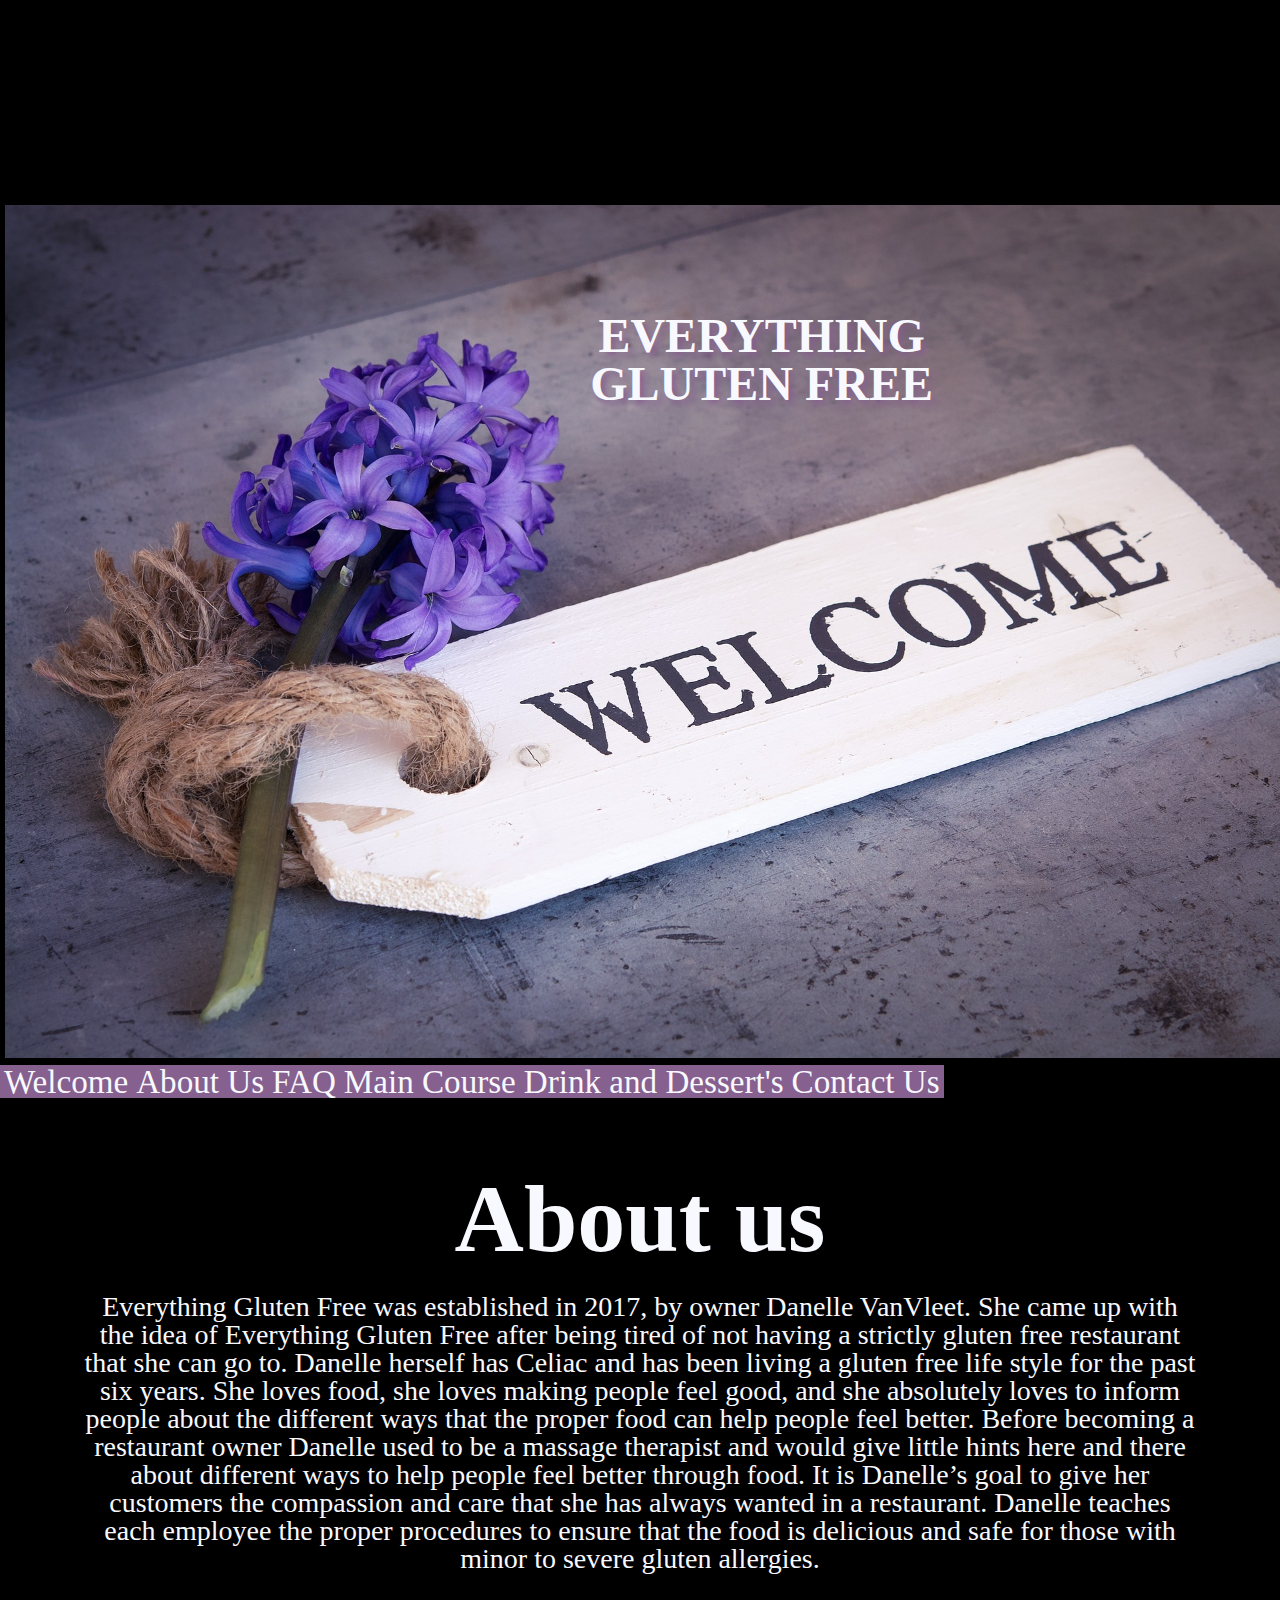
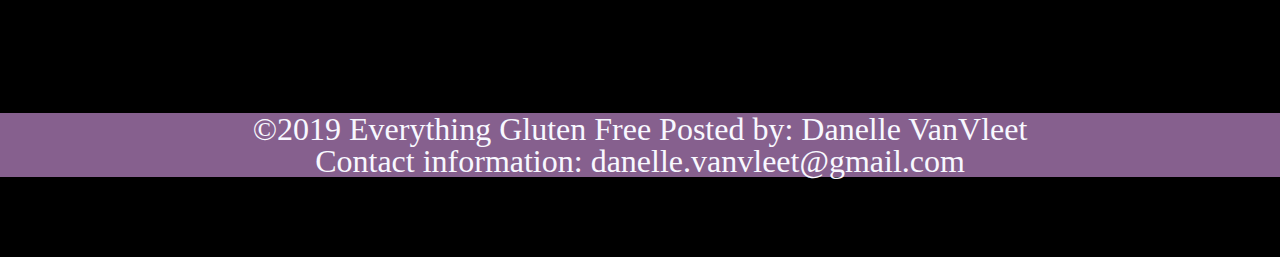
==== aboutus.html @ 3a6158ea "fixed header image" ====
<!DOCTYPE html>
<html>

<head>
  <meta charset="utf-8">
  <meta name="viewport" content="width=device-width, initial-scale=1.0">
  <link rel="stylesheet" href="reset.css">
  <link rel="stylesheet" href="style.css">
  <link rel="stylesheet" href="responsive.css">

  <title>Everything Gluten Free</title>
</head>

<body>
  <article>
    <header>
      <img id="2" src="Assets/welcome1.jpg" alt="welcome">
      <h1>Everything Gluten Free</h1>
    </header>
    <nav>
      <ul>
        <li><a href="index.html">Welcome</a></li>
        <li><a href="aboutus.html">About Us</a></li>
        <li><a href="FAQ.html">FAQ</a></li>
        <li><a href="menu.html">Main Course</a></li>
        <li><a href="DrinkDessertmenu.html">Drink and Dessert's</a></li>
        <li><a href="contact.html">Contact Us</a></li>
      </ul>
    </nav>

    <h2>About us</h2>
    <p>Everything Gluten Free was established in 2017, by owner Danelle VanVleet. She came up with the idea of Everything Gluten Free after being tired of not having a strictly gluten free restaurant that she can go to. Danelle herself has Celiac and
      has been living a gluten free life style for the past six years.
      She loves food, she loves making people feel good, and she absolutely loves to inform people about the different ways that the proper food can help people feel better. Before becoming a restaurant owner Danelle used to be a massage therapist
      and would give little hints here and there about different ways to help people feel better through food.
      It is Danelle’s goal to give her customers the compassion and care that she has always wanted in a restaurant. Danelle teaches each employee the proper procedures to ensure that the food is delicious and safe for those with minor to severe
      gluten allergies. </p>
  </article>
  <footer>
    <p id="footer">&copy;2019 Everything Gluten Free
      Posted by&#58; Danelle VanVleet <br> Contact information&#58; <a id="footer2" href="mailto:danelle.vanvleet@gmail.com">
        danelle.vanvleet@gmail.com</a></p>
  </footer>
</body>
</body>

</html>
---- style.css ----
* {
  margin: 0;
  padding: 0;
}

html {
  background-color: black;
  -webkit-background-size: cover;
  -moz-background-size: cover;
  -o-background-size: cover;
  background-size: cover;
}

body {
  color: #f8f8ff;
  background-attachment: fixed;
}

nav {
  height: 4rem;
  width: 100%;
  clear: both;
}

nav ul {
  margin: auto;
  list-style-type: none;
}

nav li {
  float: left;
  text-align: center;
  padding-left: .25rem;
  padding-right: .25rem;
  margin-bottom: 1rem;
  background-color: #86608e;
}

nav a {
  background-color: #86608e;
  color:  #f8f8ff;;
  display: block;
  text-decoration: none;
  font-size: 2.07rem;
  text-align: center;
}

nav a:hover {
  background-color:  #f8f8ff;
  color: #86608e;
  display: block;
}

header {
  color: #f8f8ff;
  position: relative;
  display: block;
  margin-bottom: 200px;
  height: 50%;
  width: 100%;
}

header h1 {
  color: #f8f8ff;
  font-size: 3rem;
  text-align: center;
  position:absolute;
  margin-left: 10%;
  padding-top: 25%;
  padding-left: 25%;
  top: 30%;
  left: 37%;
  transform: translate(-50%, -50%);
  text-transform: uppercase;
  text-outline: 1rem 1rem #262b2f;
  text-shadow: 4px 4px 6px #86608e;
}

header img {
  width: 100%;
  height: 250%;
}

h1, h2, h3, div, p, header, main, nav, ul, li, figure, figcaption, section {
  box-sizing: border-box;
  position: relative;
}

h2 {
  padding: 2%;
  margin-left: 2rem;
  margin-right: 2rem;
  margin-top: 1rem;
  color: #f8f8ff;
  text-align: center;
  font-size: 6rem;
  text-transform: inherit;
  clear: both;
}

h3 {
  padding: 2%;
  color: #f8f8ff;
  text-align:center;
  font-size: 4rem;
  text-transform: inherit;
  clear: both;
}

p {
  padding: 15, 0.5;
  color: #f8f8ff;
  margin-left: 3em;
  margin-right: 3em;
  margin-bottom: 5em;
  font-size: 1.75rem;
  text-align: center;
  clear: both;
}

footer {
  background-color: #86608e;
}

img {
  display: block;
  margin: auto;
  margin-bottom: 2px;
  padding: 5px;
  width: 300px;
  height: 250px;
  float: left;
  clear: none;
}

iframe {
  width: inherit;
  height: auto;
  float: left;
  clear: both;
}

ul {
  list-style-type: square;
  list-style-position: outside;
  list-style-image: none;
  text-decoration: none;
}
figure {
  width: 300px;
  margin: 20px auto 0px;
  padding: 1em;
  display: block;
  float: right;
  clear: both;
}

figcaption {
  display: table-caption;
  caption-side: top;
  float: right;
  clear: both;
  text-align: center;
}


#footer {
  padding: 15, 0.5;
  color:  #f8f8ff;
  margin-left: 1rem;
  margin-right: 1rem;
  margin-bottom: 5rem;
  font-size: 2rem;
  clear: both;
}

#footer2 {
  color:  #f8f8ff;
  text-decoration: none;
  clear: both;
}


.clearfix {
  clear: both;
}

.clearfix::after {
  clear: both;
  content: "";
  display: table;
}



.images {
  padding: 5px;
  float: left;
}

.images2 {
  padding: 5px;
  float: left;
  clear: both;
}
---- responsive.css ----
@media only screen and (max-width: 768px) {

  nav ul {
    margin: auto;
    list-style-type: none;
  }

  nav a {
    font-size: 1.64rem;
  }
  #footer {
    font-size: 1.5rem;
  }
  h2 {
    font-size: 2.5rem;
  }

  h3 {
    font-size: 2rem;
  }

  p {
    font-size: 1.75rem;
  }

  .cost {
    font-size: 1.34rem;

  }

}
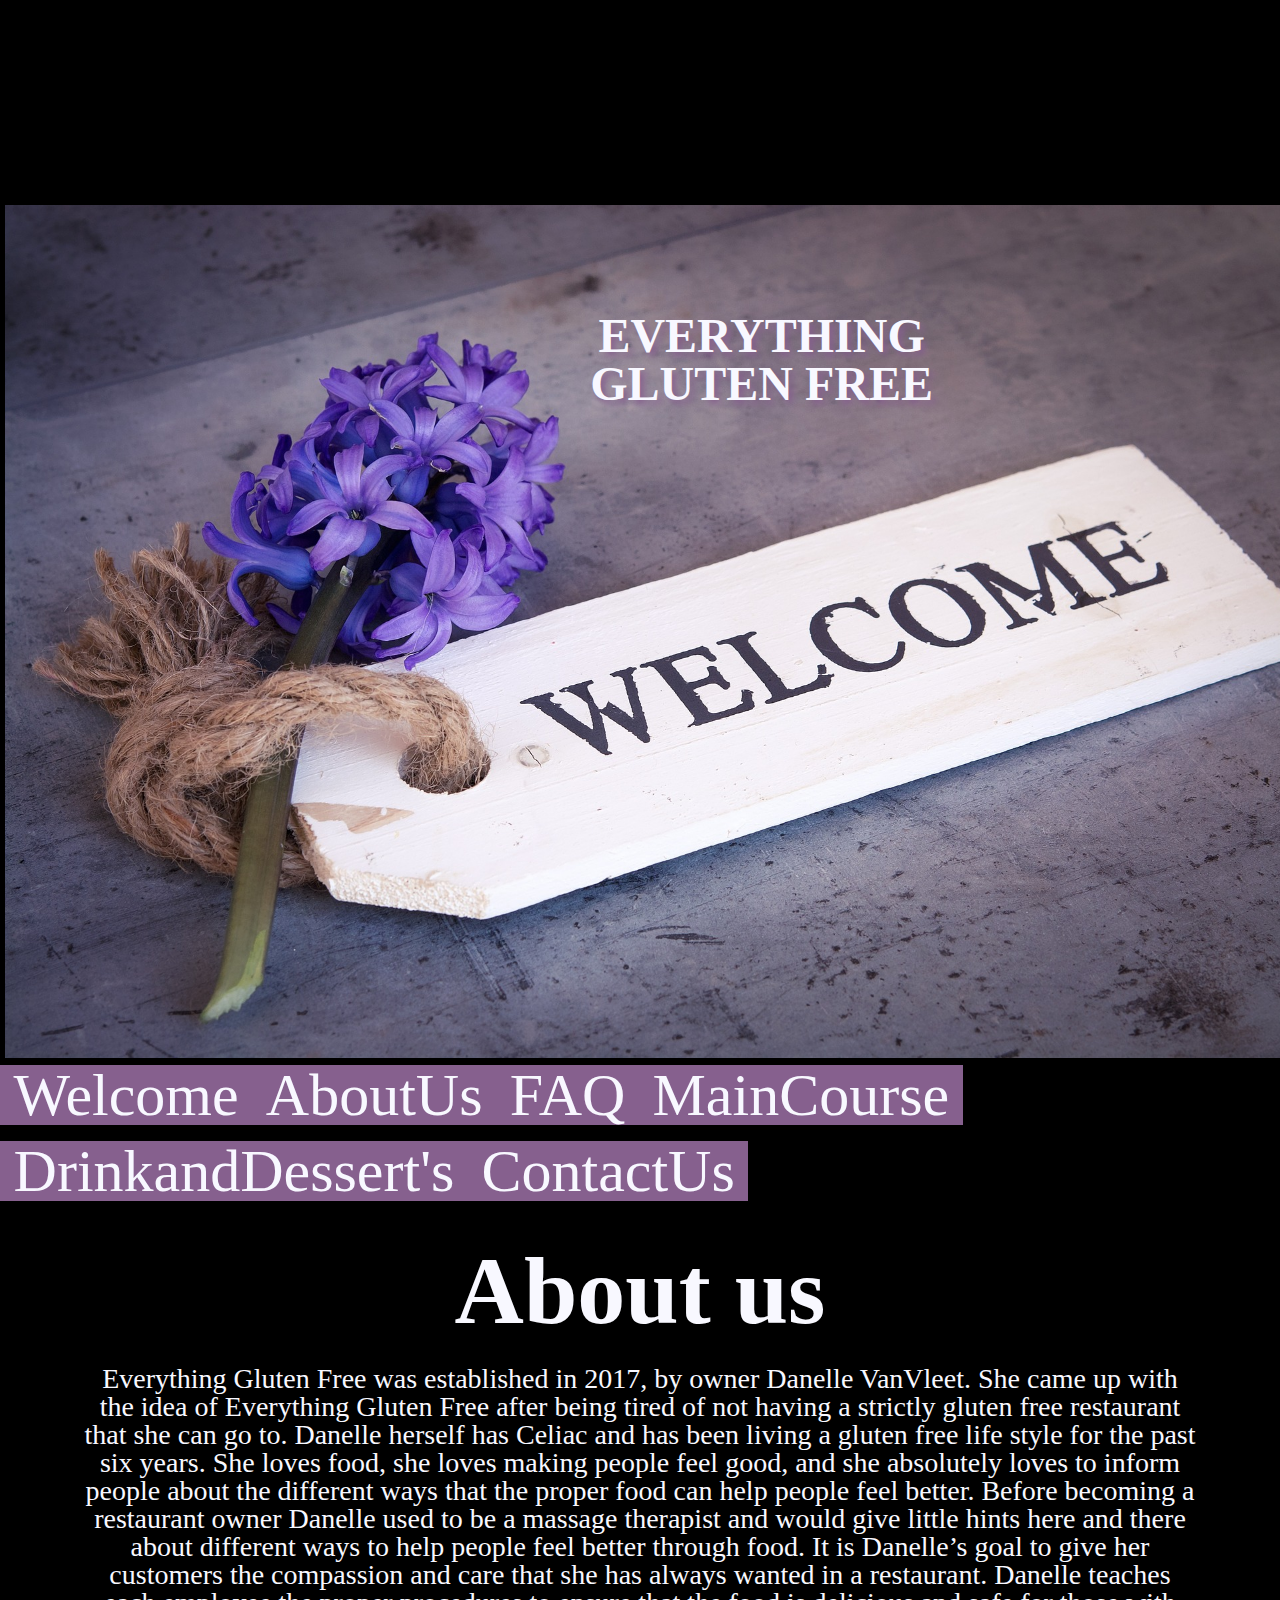
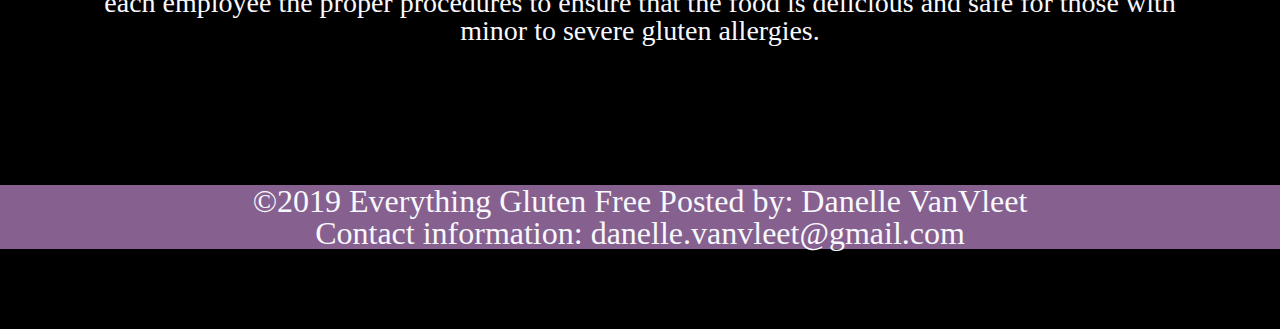
==== commit 27c52e3f: "Removed gaps in the navigation" ====
--- a/aboutus.html
+++ b/aboutus.html
@@ -14,17 +14,17 @@
 <body>
   <article>
     <header>
-      <img id="2" src="Assets/welcome1.jpg" alt="welcome">
+      <img src="Assets/welcome1.jpg" alt="welcome">
       <h1>Everything Gluten Free</h1>
     </header>
     <nav>
       <ul>
         <li><a href="index.html">Welcome</a></li>
-        <li><a href="aboutus.html">About Us</a></li>
+        <li><a href="aboutus.html">AboutUs</a></li>
         <li><a href="FAQ.html">FAQ</a></li>
-        <li><a href="menu.html">Main Course</a></li>
-        <li><a href="DrinkDessertmenu.html">Drink and Dessert's</a></li>
-        <li><a href="contact.html">Contact Us</a></li>
+        <li><a href="menu.html">MainCourse</a></li>
+        <li><a href="DrinkDessertmenu.html">DrinkandDessert's</a></li>
+        <li><a href="contact.html">ContactUs</a></li>
       </ul>
     </nav>
 
@@ -42,6 +42,5 @@
         danelle.vanvleet@gmail.com</a></p>
   </footer>
 </body>
-</body>
 
 </html>
--- a/style.css
+++ b/style.css
@@ -17,7 +17,7 @@
 }
 
 nav {
-  height: 4rem;
+  height: 25%;
   width: 100%;
   clear: both;
 }
@@ -30,8 +30,8 @@
 nav li {
   float: left;
   text-align: center;
-  padding-left: .25rem;
-  padding-right: .25rem;
+  padding-left: .85rem;
+  padding-right: .85rem;
   margin-bottom: 1rem;
   background-color: #86608e;
 }
@@ -41,7 +41,7 @@
   color:  #f8f8ff;;
   display: block;
   text-decoration: none;
-  font-size: 2.07rem;
+  font-size: 3.75rem;
   text-align: center;
 }
 
@@ -169,6 +169,7 @@
   color:  #f8f8ff;
   margin-left: 1rem;
   margin-right: 1rem;
+  margin-top: 3rem;
   margin-bottom: 5rem;
   font-size: 2rem;
   clear: both;
--- a/responsive.css
+++ b/responsive.css
@@ -25,7 +25,6 @@
 
   .cost {
     font-size: 1.34rem;
-
   }
 
 }
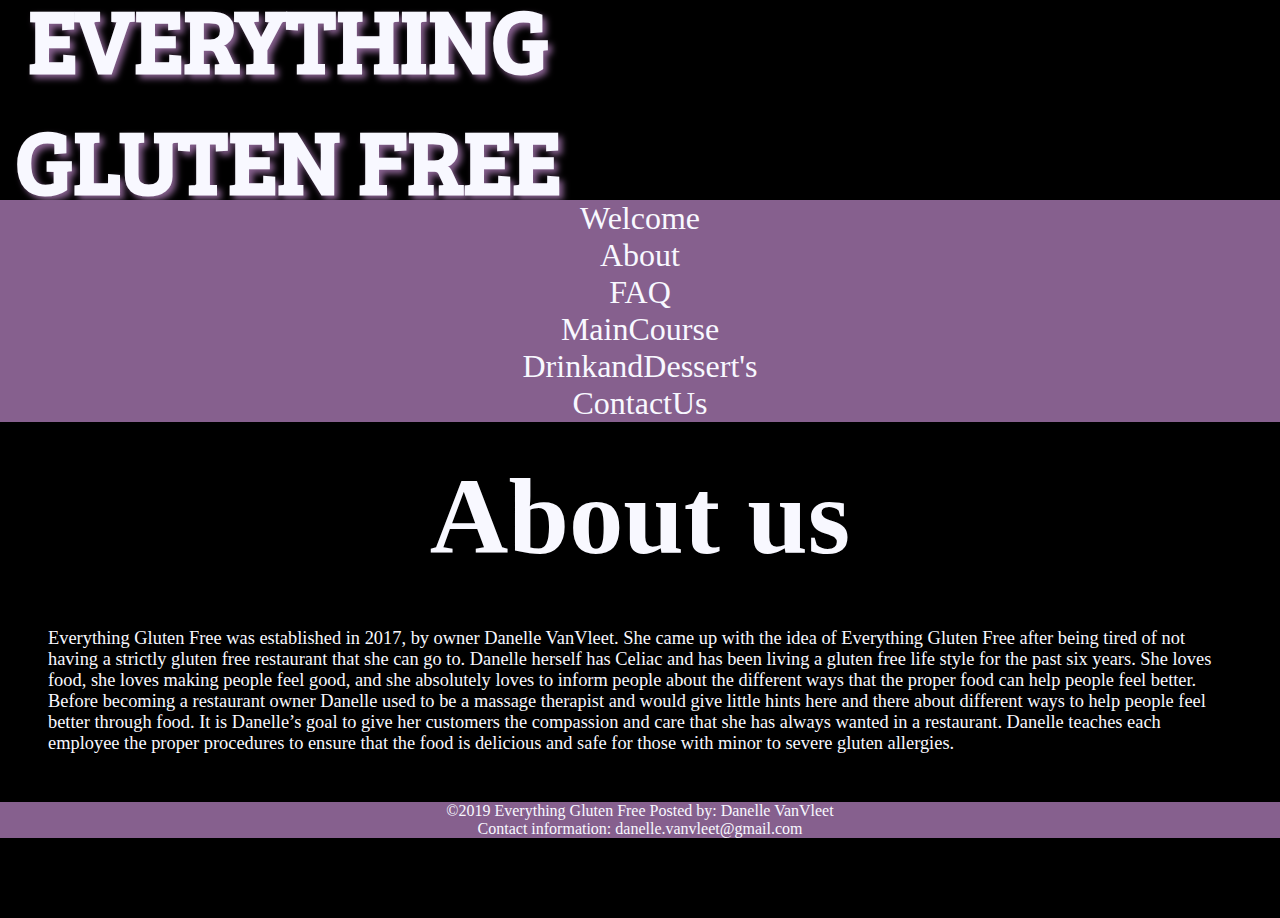
==== commit 8a319e86: "Too much to say" ====
--- a/aboutus.html
+++ b/aboutus.html
@@ -2,45 +2,58 @@
 <html>
 
 <head>
+  <!-- meta -->
   <meta charset="utf-8">
   <meta name="viewport" content="width=device-width, initial-scale=1.0">
+
+  <!-- css -->
   <link rel="stylesheet" href="reset.css">
   <link rel="stylesheet" href="style.css">
   <link rel="stylesheet" href="responsive.css">
+  <link rel="stylesheet" href="about.css">
+
+  <!-- fonts -->
+  <link href="https://fonts.googleapis.com/css?family=Bree+Serif&display=swap" rel="stylesheet">
 
   <title>Everything Gluten Free</title>
+
 </head>
 
 <body>
-  <article>
-    <header>
-      <img src="Assets/welcome1.jpg" alt="welcome">
-      <h1>Everything Gluten Free</h1>
-    </header>
-    <nav>
-      <ul>
-        <li><a href="index.html">Welcome</a></li>
-        <li><a href="aboutus.html">AboutUs</a></li>
-        <li><a href="FAQ.html">FAQ</a></li>
-        <li><a href="menu.html">MainCourse</a></li>
-        <li><a href="DrinkDessertmenu.html">DrinkandDessert's</a></li>
-        <li><a href="contact.html">ContactUs</a></li>
-      </ul>
-    </nav>
+  <div class="gridcontaner">
 
-    <h2>About us</h2>
-    <p>Everything Gluten Free was established in 2017, by owner Danelle VanVleet. She came up with the idea of Everything Gluten Free after being tired of not having a strictly gluten free restaurant that she can go to. Danelle herself has Celiac and
-      has been living a gluten free life style for the past six years.
-      She loves food, she loves making people feel good, and she absolutely loves to inform people about the different ways that the proper food can help people feel better. Before becoming a restaurant owner Danelle used to be a massage therapist
-      and would give little hints here and there about different ways to help people feel better through food.
-      It is Danelle’s goal to give her customers the compassion and care that she has always wanted in a restaurant. Danelle teaches each employee the proper procedures to ensure that the food is delicious and safe for those with minor to severe
-      gluten allergies. </p>
-  </article>
-  <footer>
-    <p id="footer">&copy;2019 Everything Gluten Free
-      Posted by&#58; Danelle VanVleet <br> Contact information&#58; <a id="footer2" href="mailto:danelle.vanvleet@gmail.com">
-        danelle.vanvleet@gmail.com</a></p>
-  </footer>
+    <article>
+      <header>
+        <img src="Assets/welcome1.jpg" alt="welcome">
+        <h1 class="title">Everything Gluten Free</h1>
+      </header>
+      <nav>
+        <ul>
+          <li><a class="navigation" href="index.html">Welcome</a></li>
+          <li><a class="navigation" href="aboutus.html">About</a></li>
+          <li><a class="navigation" href="FAQ.html">FAQ</a></li>
+          <li><a class="navigation" href="menu.html">MainCourse</a></li>
+          <li><a class="navigation" href="DrinkDessertmenu.html">DrinkandDessert's</a></li>
+          <li><a class="navigation" href="contact.html">ContactUs</a></li>
+        </ul>
+      </nav>
+
+      <h2>About us</h2>
+      <p>Everything Gluten Free was established in 2017, by owner Danelle VanVleet. She came up with the idea of Everything Gluten Free after being tired of not having a strictly gluten free restaurant that she can go to. Danelle herself has Celiac
+        and
+        has been living a gluten free life style for the past six years.
+        She loves food, she loves making people feel good, and she absolutely loves to inform people about the different ways that the proper food can help people feel better. Before becoming a restaurant owner Danelle used to be a massage therapist
+        and would give little hints here and there about different ways to help people feel better through food.
+        It is Danelle’s goal to give her customers the compassion and care that she has always wanted in a restaurant. Danelle teaches each employee the proper procedures to ensure that the food is delicious and safe for those with minor to severe
+        gluten allergies. </p>
+    </article>
+      </div>
+    <footer>
+      <p id="footer">&copy;2019 Everything Gluten Free
+        Posted by&#58; Danelle VanVleet <br> Contact information&#58; <a id="footer2" href="mailto:danelle.vanvleet@gmail.com">
+          danelle.vanvleet@gmail.com</a></p>
+    </footer>
+
 </body>
 
 </html>
--- a/style.css
+++ b/style.css
@@ -1,6 +1,10 @@
 * {
   margin: 0;
   padding: 0;
+}
+
+* ::after, ::before {
+  box-sizing: border-box;
 }
 
 html {
@@ -16,37 +20,22 @@
   background-attachment: fixed;
 }
 
-nav {
-  height: 25%;
+ul li a {
+  margin: auto;
+  list-style-type: none;
+  padding: 0;
+  display: block;
+  background-color: #86608e;
+  color: #f8f8ff;
+  text-decoration: none;
+  font-size: 5vmax;
+  text-align: center;
   width: 100%;
   clear: both;
 }
 
-nav ul {
-  margin: auto;
-  list-style-type: none;
-}
-
-nav li {
-  float: left;
-  text-align: center;
-  padding-left: .85rem;
-  padding-right: .85rem;
-  margin-bottom: 1rem;
-  background-color: #86608e;
-}
-
-nav a {
-  background-color: #86608e;
-  color:  #f8f8ff;;
-  display: block;
-  text-decoration: none;
-  font-size: 3.75rem;
-  text-align: center;
-}
-
-nav a:hover {
-  background-color:  #f8f8ff;
+ul li a:hover {
+  background-color: #f8f8ff;
   color: #86608e;
   display: block;
 }
@@ -61,16 +50,16 @@
 }
 
 header h1 {
+  font-family: 'Bree Serif', serif;
   color: #f8f8ff;
-  font-size: 3rem;
+  font-size: 7vmax;
   text-align: center;
-  position:absolute;
+  position: absolute;
   margin-left: 10%;
   padding-top: 25%;
-  padding-left: 25%;
-  top: 30%;
-  left: 37%;
-  transform: translate(-50%, -50%);
+  padding-left: 20rem;
+  padding-bottom: 1rem;
+  transform: translate(-50%, -96%);
   text-transform: uppercase;
   text-outline: 1rem 1rem #262b2f;
   text-shadow: 4px 4px 6px #86608e;
@@ -79,6 +68,7 @@
 header img {
   width: 100%;
   height: 250%;
+  display: none;
 }
 
 h1, h2, h3, div, p, header, main, nav, ul, li, figure, figcaption, section {
@@ -87,13 +77,12 @@
 }
 
 h2 {
-  padding: 2%;
-  margin-left: 2rem;
-  margin-right: 2rem;
-  margin-top: 1rem;
+  padding: 0;
+  padding-bottom: 3rem;
+  padding-top: 2rem;
   color: #f8f8ff;
   text-align: center;
-  font-size: 6rem;
+  font-size: 8.5vmax;
   text-transform: inherit;
   clear: both;
 }
@@ -101,20 +90,20 @@
 h3 {
   padding: 2%;
   color: #f8f8ff;
-  text-align:center;
-  font-size: 4rem;
+  text-align: center;
+  font-size: 6vmax;
   text-transform: inherit;
   clear: both;
 }
 
 p {
-  padding: 15, 0.5;
+  /* padding: 15, 0.5; */
   color: #f8f8ff;
-  margin-left: 3em;
-  margin-right: 3em;
-  margin-bottom: 5em;
-  font-size: 1.75rem;
-  text-align: center;
+  padding: 0;
+  padding-left: 3rem;
+  padding-right: 3rem;
+  font-size: 1.15rem;
+  text-align: left;
   clear: both;
 }
 
@@ -125,12 +114,12 @@
 img {
   display: block;
   margin: auto;
+  padding-top: 2rem;
   margin-bottom: 2px;
-  padding: 5px;
-  width: 300px;
-  height: 250px;
-  float: left;
-  clear: none;
+  padding: 1rem;
+  width: 75%;
+  height: 75%;
+
 }
 
 iframe {
@@ -146,6 +135,7 @@
   list-style-image: none;
   text-decoration: none;
 }
+
 figure {
   width: 300px;
   margin: 20px auto 0px;
@@ -163,24 +153,28 @@
   text-align: center;
 }
 
-
 #footer {
   padding: 15, 0.5;
-  color:  #f8f8ff;
-  margin-left: 1rem;
-  margin-right: 1rem;
+  color: #f8f8ff;
+  margin-left: -1rem;
+  margin-right: -1rem;
   margin-top: 3rem;
   margin-bottom: 5rem;
-  font-size: 2rem;
+  font-size: 1rem;
   clear: both;
+  text-align: center;
+}
+
+.nav {
+  background-color: #86608e;
 }
 
 #footer2 {
-  color:  #f8f8ff;
+  text-align: center;
+  color: #f8f8ff;
   text-decoration: none;
   clear: both;
 }
-
 
 .clearfix {
   clear: both;
@@ -192,15 +186,10 @@
   display: table;
 }
 
-
-
-.images {
-  padding: 5px;
-  float: left;
+.GF{
+  text-align: center;
+  font-size: 2.79vmax;
 }
-
-.images2 {
-  padding: 5px;
-  float: left;
-  clear: both;
+.item1{
+  display:none;
 }
--- a/responsive.css
+++ b/responsive.css
@@ -1,30 +1,3 @@
 @media only screen and (max-width: 768px) {
 
-  nav ul {
-    margin: auto;
-    list-style-type: none;
-  }
-
-  nav a {
-    font-size: 1.64rem;
-  }
-  #footer {
-    font-size: 1.5rem;
-  }
-  h2 {
-    font-size: 2.5rem;
-  }
-
-  h3 {
-    font-size: 2rem;
-  }
-
-  p {
-    font-size: 1.75rem;
-  }
-
-  .cost {
-    font-size: 1.34rem;
-  }
-
 }
--- a/about.css
+++ b/about.css
@@ -0,0 +1,15 @@
+/* #aboutus {
+  padding: 15, 0.5;
+  color: #f8f8ff;
+  margin-left: 9em;
+  margin-right: 8em;
+  margin-bottom: 5em;
+  clear: both;
+} */
+.navigation{
+  font-size: 2rem;
+}
+.title{
+  transform: translate(-50%, -94%);
+
+}
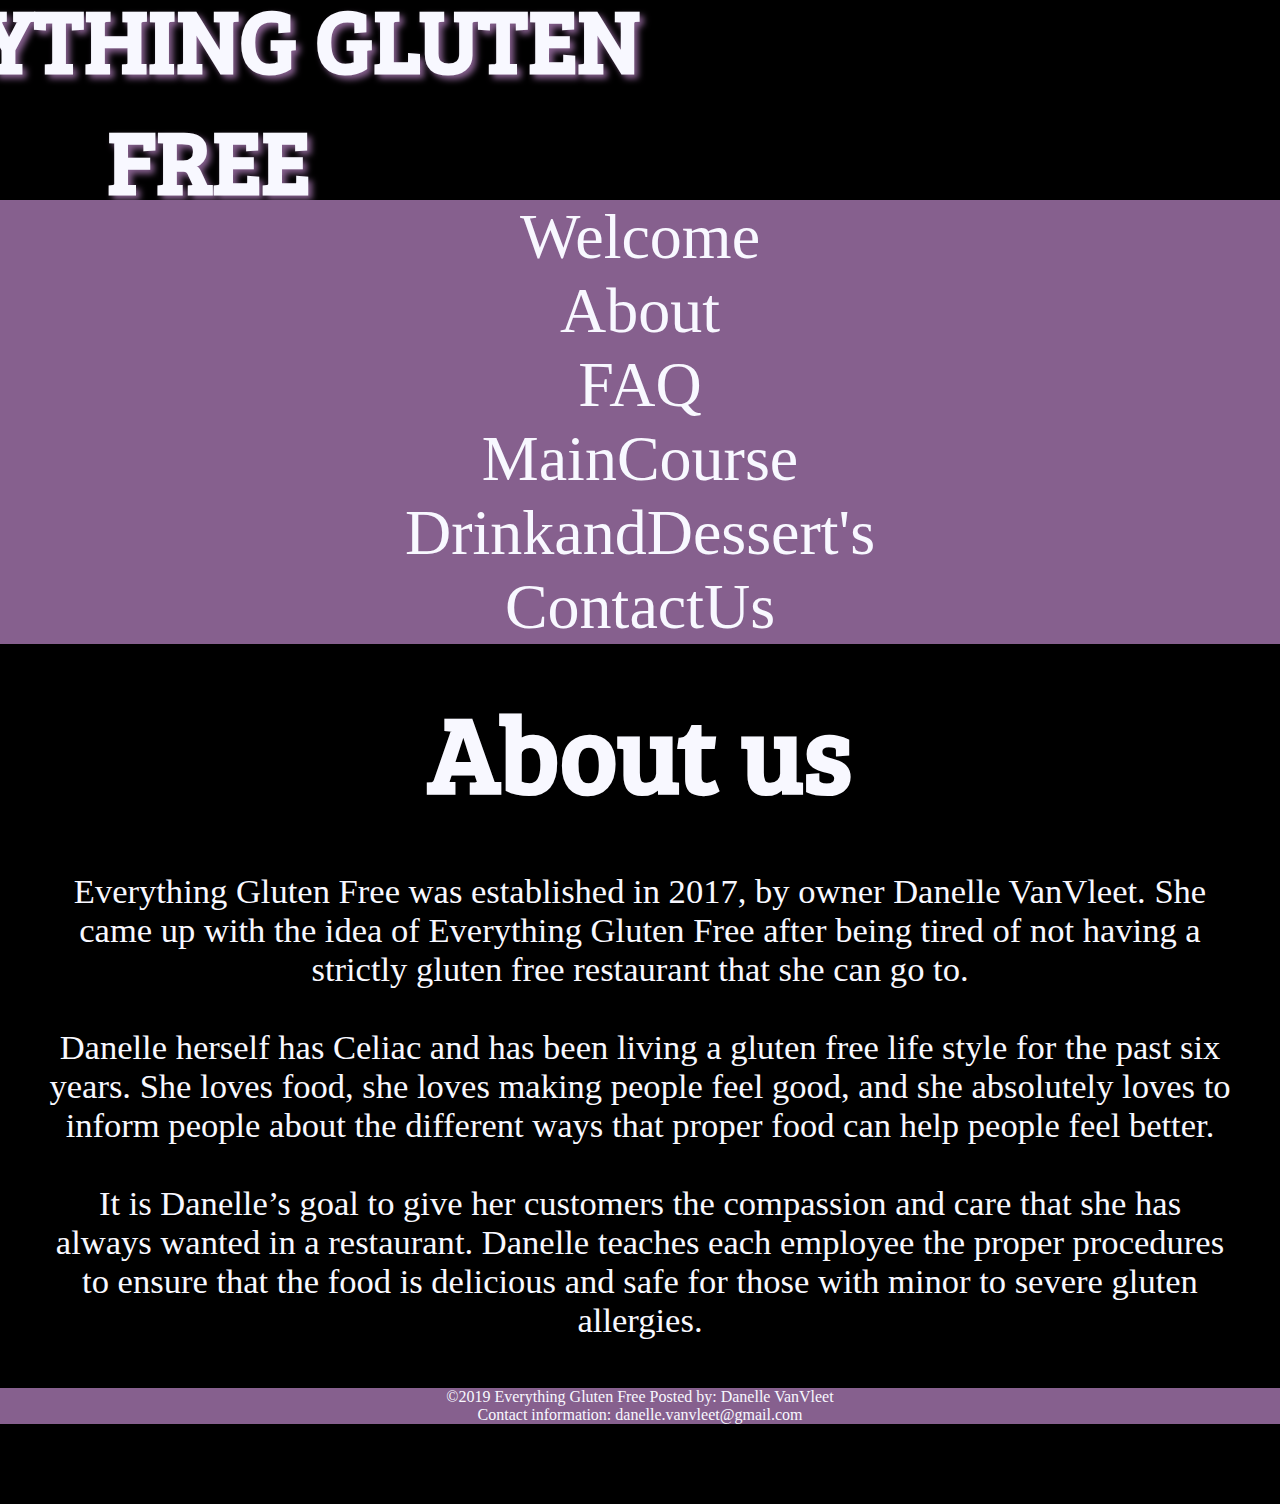
==== commit c20bf46f: "making responsive" ====
--- a/aboutus.html
+++ b/aboutus.html
@@ -11,6 +11,7 @@
   <link rel="stylesheet" href="style.css">
   <link rel="stylesheet" href="responsive.css">
   <link rel="stylesheet" href="about.css">
+<link href="https://fonts.googleapis.com/css?family=Bree+Serif|Expletus+Sans&display=swap" rel="stylesheet">
 
   <!-- fonts -->
   <link href="https://fonts.googleapis.com/css?family=Bree+Serif&display=swap" rel="stylesheet">
@@ -23,29 +24,23 @@
   <div class="gridcontaner">
 
     <article>
-      <header>
+      <header class="title1">
         <img src="Assets/welcome1.jpg" alt="welcome">
         <h1 class="title">Everything Gluten Free</h1>
       </header>
       <nav>
         <ul>
-          <li><a class="navigation" href="index.html">Welcome</a></li>
-          <li><a class="navigation" href="aboutus.html">About</a></li>
-          <li><a class="navigation" href="FAQ.html">FAQ</a></li>
-          <li><a class="navigation" href="menu.html">MainCourse</a></li>
-          <li><a class="navigation" href="DrinkDessertmenu.html">DrinkandDessert's</a></li>
-          <li><a class="navigation" href="contact.html">ContactUs</a></li>
+          <li><a href="index.html">Welcome</a></li>
+          <li><a href="aboutus.html">About</a></li>
+          <li><a href="FAQ.html">FAQ</a></li>
+          <li><a  href="menu.html">MainCourse</a></li>
+          <li><a href="DrinkDessertmenu.html">DrinkandDessert's</a></li>
+          <li><a href="contact.html">ContactUs</a></li>
         </ul>
       </nav>
 
       <h2>About us</h2>
-      <p>Everything Gluten Free was established in 2017, by owner Danelle VanVleet. She came up with the idea of Everything Gluten Free after being tired of not having a strictly gluten free restaurant that she can go to. Danelle herself has Celiac
-        and
-        has been living a gluten free life style for the past six years.
-        She loves food, she loves making people feel good, and she absolutely loves to inform people about the different ways that the proper food can help people feel better. Before becoming a restaurant owner Danelle used to be a massage therapist
-        and would give little hints here and there about different ways to help people feel better through food.
-        It is Danelle’s goal to give her customers the compassion and care that she has always wanted in a restaurant. Danelle teaches each employee the proper procedures to ensure that the food is delicious and safe for those with minor to severe
-        gluten allergies. </p>
+      <p class="about">Everything Gluten Free was established in 2017, by owner Danelle VanVleet. She came up with the idea of Everything Gluten Free after being tired of not having a strictly gluten free restaurant that she can go to. <br><br>Danelle herself has Celiac and has been living a gluten free life style for the past six years. She loves food, she loves making people feel good, and she absolutely loves to inform people about the different ways that proper food can help people feel better. <br><br>It is Danelle’s goal to give her customers the compassion and care that she has always wanted in a restaurant. Danelle teaches each employee the proper procedures to ensure that the food is delicious and safe for those with minor to severe gluten allergies. </p>
     </article>
       </div>
     <footer>
--- a/style.css
+++ b/style.css
@@ -57,7 +57,7 @@
   position: absolute;
   margin-left: 10%;
   padding-top: 25%;
-  padding-left: 20rem;
+  padding-left: 10rem;
   padding-bottom: 1rem;
   transform: translate(-50%, -96%);
   text-transform: uppercase;
@@ -77,6 +77,8 @@
 }
 
 h2 {
+  font-family: 'Bree Serif', serif;
+
   padding: 0;
   padding-bottom: 3rem;
   padding-top: 2rem;
@@ -88,6 +90,7 @@
 }
 
 h3 {
+  font-family: 'Bree Serif', serif;
   padding: 2%;
   color: #f8f8ff;
   text-align: center;
@@ -130,7 +133,6 @@
 }
 
 ul {
-  list-style-type: square;
   list-style-position: outside;
   list-style-image: none;
   text-decoration: none;
--- a/responsive.css
+++ b/responsive.css
@@ -1,3 +1,105 @@
 @media only screen and (max-width: 768px) {
+  header h1 {
+    font-size: 5vmax;
+    margin-left: 27%;
+    padding-top: 25%;
+    padding-left: 22rem;
+    transform: translate(-50%, -96%);
+  }
 
+  .title {
+    transform: translate(-50%, -90%);
+  }
+
+  .about {
+    text-align: center;
+    font-size: 3vmax;
+  }
+
+  #footer {
+    font-size: 2.5rem;
+  }
+
+  /* FAQ's */
+  section h2 {
+    font-size: 6vmax;
+    padding: 1rem;
+    text-align: center;
+  }
+
+  section p {
+    font-size: 2.41vmax;
+    padding: 1rem;
+    text-align: center;
+  }
+
+  /* menu */
+  .GF {
+    text-align: center;
+    font-size: 2.05vmax;
+  }
 }
+
+@media only screen and (max-width: 960px) {
+  header img {
+    width: 100%;
+    height: 100%;
+    display: block;
+  }
+  img {
+    display:inline-block;
+    width: 22%;
+    height: 22%;
+  }
+  ul li a {
+    overflow: hidden;
+
+  }
+  header h1 {
+    font-size: 5vmax;
+    margin-left: 50%;
+    padding-left: 22rem;
+    transform: translate(-50%, -188%);
+  }
+
+  header {
+    margin-bottom: -15px;
+  }
+  .title {
+    transform: translate(-50%, -90%);
+  }
+
+  .about {
+    text-align: center;
+    font-size: 3vmax;
+  }
+
+  #footer {
+    font-size: 2.5rem;
+  }
+
+  /* FAQ's */
+  section h2 {
+    font-size: 6vmax;
+    padding: 1rem;
+    text-align: center;
+  }
+
+  section p {
+    font-size: 2.41vmax;
+    padding: 1rem;
+    text-align: center;
+  }
+
+  /* menu */
+  .GF {
+    text-align: center;
+    font-size: 2.05vmax;
+  }
+  .item1{
+    width: 25%;
+    height: 25%;
+    display:inline-block;
+    clear: both;
+  }
+}
--- a/about.css
+++ b/about.css
@@ -1,15 +1,11 @@
-/* #aboutus {
-  padding: 15, 0.5;
-  color: #f8f8ff;
-  margin-left: 9em;
-  margin-right: 8em;
-  margin-bottom: 5em;
-  clear: both;
-} */
+
 .navigation{
   font-size: 2rem;
 }
 .title{
   transform: translate(-50%, -94%);
-
 }
+.about{
+text-align: center;
+font-size: 2.7vmax;
+}
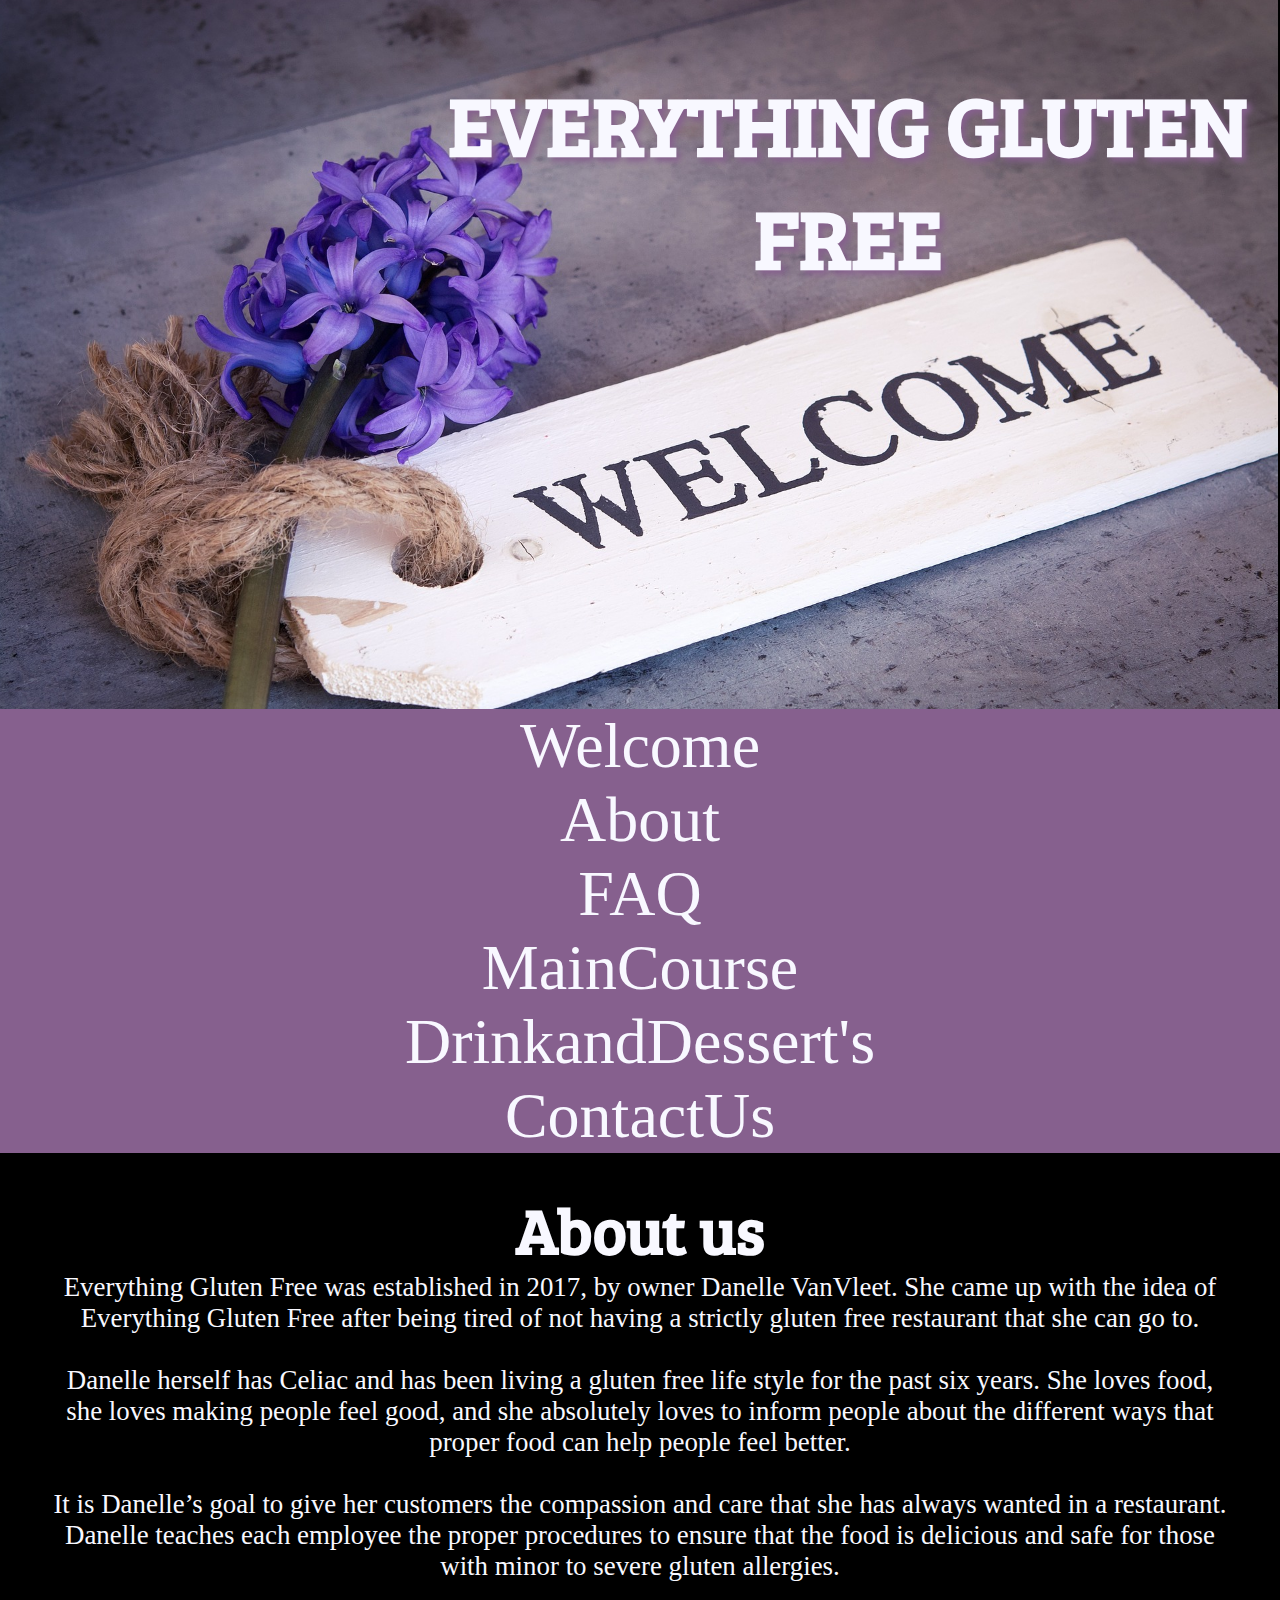
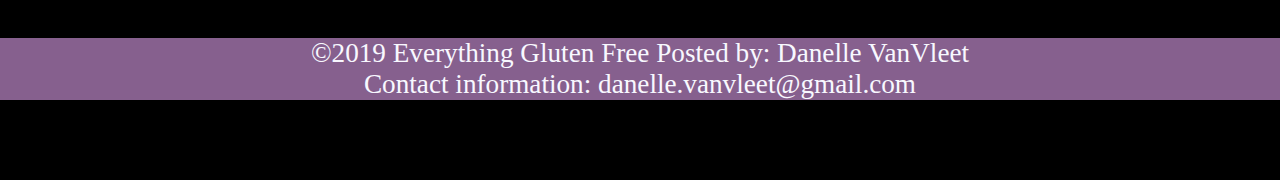
==== commit ccb05a9b: "fixed the responsiveness of the header image, next will work on the navigaion and getting the main i" ====
--- a/aboutus.html
+++ b/aboutus.html
@@ -7,10 +7,9 @@
   <meta name="viewport" content="width=device-width, initial-scale=1.0">
 
   <!-- css -->
-  <link rel="stylesheet" href="reset.css">
   <link rel="stylesheet" href="style.css">
   <link rel="stylesheet" href="responsive.css">
-  <link rel="stylesheet" href="about.css">
+  <link rel="stylesheet" href="menu.css">
 <link href="https://fonts.googleapis.com/css?family=Bree+Serif|Expletus+Sans&display=swap" rel="stylesheet">
 
   <!-- fonts -->
@@ -21,12 +20,12 @@
 </head>
 
 <body>
-  <div class="gridcontaner">
+
 
     <article>
-      <header class="title1">
+      <header>
         <img src="Assets/welcome1.jpg" alt="welcome">
-        <h1 class="title">Everything Gluten Free</h1>
+        <h1>Everything Gluten Free</h1>
       </header>
       <nav>
         <ul>
@@ -40,7 +39,7 @@
       </nav>
 
       <h2>About us</h2>
-      <p class="about">Everything Gluten Free was established in 2017, by owner Danelle VanVleet. She came up with the idea of Everything Gluten Free after being tired of not having a strictly gluten free restaurant that she can go to. <br><br>Danelle herself has Celiac and has been living a gluten free life style for the past six years. She loves food, she loves making people feel good, and she absolutely loves to inform people about the different ways that proper food can help people feel better. <br><br>It is Danelle’s goal to give her customers the compassion and care that she has always wanted in a restaurant. Danelle teaches each employee the proper procedures to ensure that the food is delicious and safe for those with minor to severe gluten allergies. </p>
+      <p class="GF">Everything Gluten Free was established in 2017, by owner Danelle VanVleet. She came up with the idea of Everything Gluten Free after being tired of not having a strictly gluten free restaurant that she can go to. <br><br>Danelle herself has Celiac and has been living a gluten free life style for the past six years. She loves food, she loves making people feel good, and she absolutely loves to inform people about the different ways that proper food can help people feel better. <br><br>It is Danelle’s goal to give her customers the compassion and care that she has always wanted in a restaurant. Danelle teaches each employee the proper procedures to ensure that the food is delicious and safe for those with minor to severe gluten allergies. </p>
     </article>
       </div>
     <footer>
--- a/style.css
+++ b/style.css
@@ -16,11 +16,13 @@
 }
 
 body {
+  width:100%;
+  height: auto;
   color: #f8f8ff;
   background-attachment: fixed;
 }
 
-ul li a {
+nav ul li a {
   margin: auto;
   list-style-type: none;
   padding: 0;
@@ -34,13 +36,14 @@
   clear: both;
 }
 
-ul li a:hover {
+nav ul li a:hover {
   background-color: #f8f8ff;
   color: #86608e;
   display: block;
 }
 
-header {
+
+article header {
   color: #f8f8ff;
   position: relative;
   display: block;
@@ -49,7 +52,7 @@
   width: 100%;
 }
 
-header h1 {
+article header h1 {
   font-family: 'Bree Serif', serif;
   color: #f8f8ff;
   font-size: 7vmax;
@@ -57,7 +60,7 @@
   position: absolute;
   margin-left: 10%;
   padding-top: 25%;
-  padding-left: 10rem;
+  padding-left: 18rem;
   padding-bottom: 1rem;
   transform: translate(-50%, -96%);
   text-transform: uppercase;
@@ -65,10 +68,8 @@
   text-shadow: 4px 4px 6px #86608e;
 }
 
-header img {
-  width: 100%;
-  height: 250%;
-  display: none;
+article header img{
+  display:none;
 }
 
 h1, h2, h3, div, p, header, main, nav, ul, li, figure, figcaption, section {
@@ -78,7 +79,6 @@
 
 h2 {
   font-family: 'Bree Serif', serif;
-
   padding: 0;
   padding-bottom: 3rem;
   padding-top: 2rem;
--- a/responsive.css
+++ b/responsive.css
@@ -1,105 +1,79 @@
-@media only screen and (max-width: 768px) {
-  header h1 {
-    font-size: 5vmax;
-    margin-left: 27%;
-    padding-top: 25%;
-    padding-left: 22rem;
-    transform: translate(-50%, -96%);
+@media only screen and (min-width: 768px) {
+  .wrapper {
+    width: 768px;
   }
 
-  .title {
-    transform: translate(-50%, -90%);
+
+  article header h1 {
+    font-size: 5.5vmax;
+    transform: translate(0%, -200%);
+    text-outline: 1rem 1rem #262b2f;
+    text-shadow: 4px 4px 6px #86608e;
   }
 
-  .about {
-    text-align: center;
-    font-size: 3vmax;
+  article header img {
+    display: block;
+    width: 100%;
+    height: auto;
+    margin-left: -1.1rem;
+    margin-top: -1.1rem;
+    margin-right: -.5rem;
+  }
+
+  nav {
+    width: 100%;
+    margin-top: -28%;
+  }
+
+  nav ul li {
+    font-size: 5vmax;
+  }
+  section h2{
+    font-size: 6vmax;
+  }
+  section p{
+    font-size: 2vmax;
+  }
+  h2 {
+    font-size: 8vmax;
+    padding-bottom: 0rem;
+
+  }
+
+  h3 {
+    font-size: 5vmax;
+  }
+
+  .GF {
+    font-size: 1.9vmax;
   }
 
   #footer {
-    font-size: 2.5rem;
+    font-size: 1.7rem;
+  }
+}
+@media only screen and (min-width: 960px) {
+  .wrapper {
+    width: 100%;
   }
 
-  /* FAQ's */
-  section h2 {
-    font-size: 6vmax;
-    padding: 1rem;
-    text-align: center;
+}
+@media only screen and (min-width: 1200px) {
+  article header h1 {
+    font-size: 6.5vmax;
+    transform: translate(0%, -200%);
+    text-outline: 1rem 1rem #262b2f;
+    text-shadow: 4px 4px 6px #86608e;
+  }
+  h2 {
+    font-size: 5vmax;
+  }
+  .GF {
+    font-size: 2.1vmax;
+    padding-bottom: .5rem;
+  }
+  nav{
+    background: #86608e;
   }
 
-  section p {
-    font-size: 2.41vmax;
-    padding: 1rem;
-    text-align: center;
-  }
-
-  /* menu */
-  .GF {
-    text-align: center;
-    font-size: 2.05vmax;
-  }
 }
-
-@media only screen and (max-width: 960px) {
-  header img {
-    width: 100%;
-    height: 100%;
-    display: block;
-  }
-  img {
-    display:inline-block;
-    width: 22%;
-    height: 22%;
-  }
-  ul li a {
-    overflow: hidden;
-
-  }
-  header h1 {
-    font-size: 5vmax;
-    margin-left: 50%;
-    padding-left: 22rem;
-    transform: translate(-50%, -188%);
-  }
-
-  header {
-    margin-bottom: -15px;
-  }
-  .title {
-    transform: translate(-50%, -90%);
-  }
-
-  .about {
-    text-align: center;
-    font-size: 3vmax;
-  }
-
-  #footer {
-    font-size: 2.5rem;
-  }
-
-  /* FAQ's */
-  section h2 {
-    font-size: 6vmax;
-    padding: 1rem;
-    text-align: center;
-  }
-
-  section p {
-    font-size: 2.41vmax;
-    padding: 1rem;
-    text-align: center;
-  }
-
-  /* menu */
-  .GF {
-    text-align: center;
-    font-size: 2.05vmax;
-  }
-  .item1{
-    width: 25%;
-    height: 25%;
-    display:inline-block;
-    clear: both;
-  }
-}
--- a/menu.css
+++ b/menu.css
@@ -0,0 +1,20 @@
+
+
+
+.food {
+  float: left;
+  width: 50%;
+}
+
+.food::after {
+  content: "";
+  display: table;
+  clear: both;
+}
+
+
+.apps {
+  padding: 5px;
+  float: left;
+  clear: both;
+}
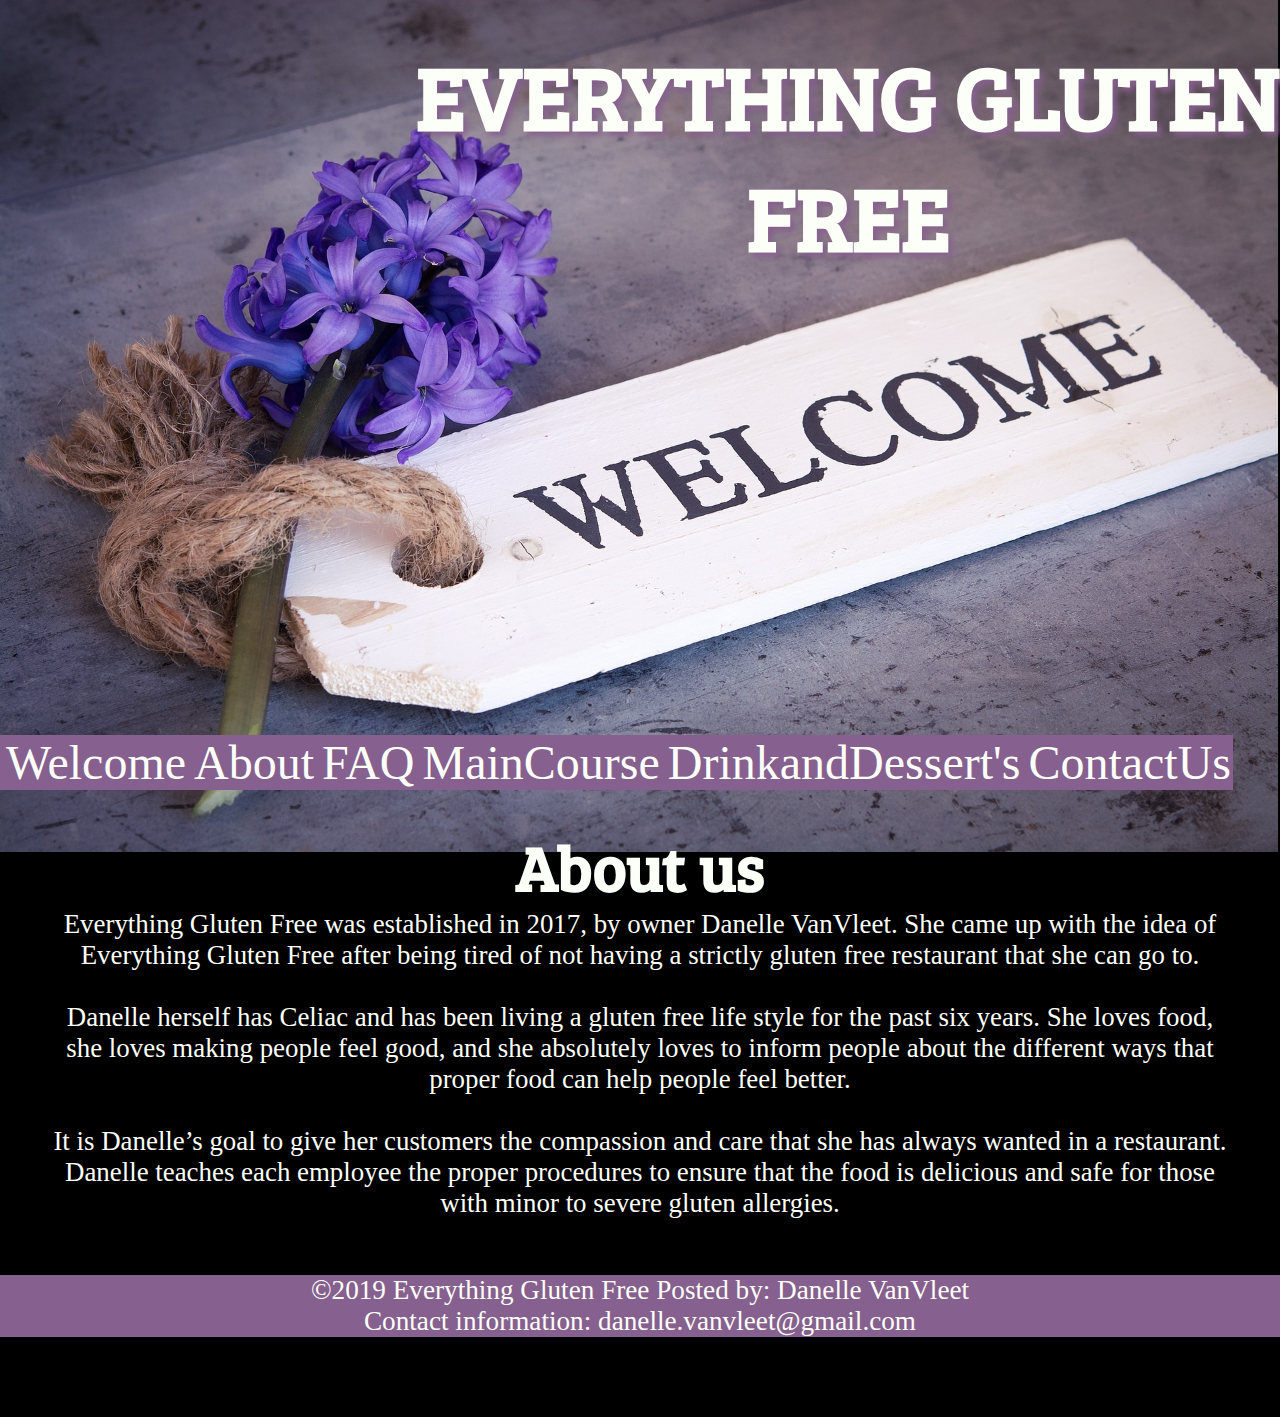
==== commit aaca5302: "fixed responsiveness of navbar" ====
--- a/aboutus.html
+++ b/aboutus.html
@@ -10,7 +10,7 @@
   <link rel="stylesheet" href="style.css">
   <link rel="stylesheet" href="responsive.css">
   <link rel="stylesheet" href="menu.css">
-<link href="https://fonts.googleapis.com/css?family=Bree+Serif|Expletus+Sans&display=swap" rel="stylesheet">
+  <link href="https://fonts.googleapis.com/css?family=Bree+Serif|Expletus+Sans&display=swap" rel="stylesheet">
 
   <!-- fonts -->
   <link href="https://fonts.googleapis.com/css?family=Bree+Serif&display=swap" rel="stylesheet">
@@ -21,7 +21,7 @@
 
 <body>
 
-
+  <div class="wrapper">
     <article>
       <header>
         <img src="Assets/welcome1.jpg" alt="welcome">
@@ -32,21 +32,24 @@
           <li><a href="index.html">Welcome</a></li>
           <li><a href="aboutus.html">About</a></li>
           <li><a href="FAQ.html">FAQ</a></li>
-          <li><a  href="menu.html">MainCourse</a></li>
+          <li><a href="menu.html">MainCourse</a></li>
           <li><a href="DrinkDessertmenu.html">DrinkandDessert's</a></li>
           <li><a href="contact.html">ContactUs</a></li>
         </ul>
       </nav>
 
       <h2>About us</h2>
-      <p class="GF">Everything Gluten Free was established in 2017, by owner Danelle VanVleet. She came up with the idea of Everything Gluten Free after being tired of not having a strictly gluten free restaurant that she can go to. <br><br>Danelle herself has Celiac and has been living a gluten free life style for the past six years. She loves food, she loves making people feel good, and she absolutely loves to inform people about the different ways that proper food can help people feel better. <br><br>It is Danelle’s goal to give her customers the compassion and care that she has always wanted in a restaurant. Danelle teaches each employee the proper procedures to ensure that the food is delicious and safe for those with minor to severe gluten allergies. </p>
+      <p class="GF">Everything Gluten Free was established in 2017, by owner Danelle VanVleet. She came up with the idea of Everything Gluten Free after being tired of not having a strictly gluten free restaurant that she can go to. <br><br>Danelle
+        herself has Celiac and has been living a gluten free life style for the past six years. She loves food, she loves making people feel good, and she absolutely loves to inform people about the different ways that proper food can help people
+        feel better. <br><br>It is Danelle’s goal to give her customers the compassion and care that she has always wanted in a restaurant. Danelle teaches each employee the proper procedures to ensure that the food is delicious and safe for those
+        with minor to severe gluten allergies. </p>
     </article>
-      </div>
-    <footer>
-      <p id="footer">&copy;2019 Everything Gluten Free
-        Posted by&#58; Danelle VanVleet <br> Contact information&#58; <a id="footer2" href="mailto:danelle.vanvleet@gmail.com">
-          danelle.vanvleet@gmail.com</a></p>
-    </footer>
+  </div>
+  <footer>
+    <p id="footer">&copy;2019 Everything Gluten Free
+      Posted by&#58; Danelle VanVleet <br> Contact information&#58; <a id="footer2" href="mailto:danelle.vanvleet@gmail.com">
+        danelle.vanvleet@gmail.com</a></p>
+  </footer>
 
 </body>
 
--- a/style.css
+++ b/style.css
@@ -18,7 +18,7 @@
 body {
   width:100%;
   height: auto;
-  color: #f8f8ff;
+  color: #fcfff8;
   background-attachment: fixed;
 }
 
@@ -28,7 +28,7 @@
   padding: 0;
   display: block;
   background-color: #86608e;
-  color: #f8f8ff;
+  color: #fcfff8;
   text-decoration: none;
   font-size: 5vmax;
   text-align: center;
@@ -37,14 +37,14 @@
 }
 
 nav ul li a:hover {
-  background-color: #f8f8ff;
+  background-color: #fcfff8;
   color: #86608e;
   display: block;
 }
 
 
 article header {
-  color: #f8f8ff;
+  color: #fcfff8;
   position: relative;
   display: block;
   margin-bottom: 200px;
@@ -54,7 +54,7 @@
 
 article header h1 {
   font-family: 'Bree Serif', serif;
-  color: #f8f8ff;
+  color: #fcfff8;
   font-size: 7vmax;
   text-align: center;
   position: absolute;
@@ -64,8 +64,8 @@
   padding-bottom: 1rem;
   transform: translate(-50%, -96%);
   text-transform: uppercase;
-  text-outline: 1rem 1rem #262b2f;
-  text-shadow: 4px 4px 6px #86608e;
+  text-outline: 2rem 2rem #262b2f;
+  text-shadow: 5px 5px 7px #86608e;
 }
 
 article header img{
@@ -82,7 +82,7 @@
   padding: 0;
   padding-bottom: 3rem;
   padding-top: 2rem;
-  color: #f8f8ff;
+  color: #fcfff8;
   text-align: center;
   font-size: 8.5vmax;
   text-transform: inherit;
@@ -92,7 +92,7 @@
 h3 {
   font-family: 'Bree Serif', serif;
   padding: 2%;
-  color: #f8f8ff;
+  color: #fcfff8;
   text-align: center;
   font-size: 6vmax;
   text-transform: inherit;
@@ -101,7 +101,7 @@
 
 p {
   /* padding: 15, 0.5; */
-  color: #f8f8ff;
+  color: #fcfff8;
   padding: 0;
   padding-left: 3rem;
   padding-right: 3rem;
@@ -157,7 +157,7 @@
 
 #footer {
   padding: 15, 0.5;
-  color: #f8f8ff;
+  color: #fcfff8;
   margin-left: -1rem;
   margin-right: -1rem;
   margin-top: 3rem;
@@ -173,7 +173,7 @@
 
 #footer2 {
   text-align: center;
-  color: #f8f8ff;
+  color: #fcfff8;
   text-decoration: none;
   clear: both;
 }
--- a/responsive.css
+++ b/responsive.css
@@ -2,7 +2,6 @@
   .wrapper {
     width: 768px;
   }
-
 
   article header h1 {
     font-size: 5.5vmax;
@@ -28,16 +27,18 @@
   nav ul li {
     font-size: 5vmax;
   }
-  section h2{
+
+  section h2 {
     font-size: 6vmax;
   }
-  section p{
+
+  section p {
     font-size: 2vmax;
   }
+
   h2 {
     font-size: 8vmax;
     padding-bottom: 0rem;
-
   }
 
   h3 {
@@ -52,28 +53,45 @@
     font-size: 1.7rem;
   }
 }
+
 @media only screen and (min-width: 960px) {
   .wrapper {
     width: 100%;
   }
 
+  article header h1 {
+    font-size: 7vmax;
+  }
+  nav {
+    margin-top: -26%;
+  }
+  nav ul li {
+  display: inline-block;
+  text-align: -webkit-match-parent;
 }
+
+nav ul li a {
+  font-size: 3.75vmax;
+  padding-left: .25rem;
+}
+
+}
+
 @media only screen and (min-width: 1200px) {
   article header h1 {
-    font-size: 6.5vmax;
+    font-size: 7vmax;
     transform: translate(0%, -200%);
-    text-outline: 1rem 1rem #262b2f;
-    text-shadow: 4px 4px 6px #86608e;
   }
+
   h2 {
     font-size: 5vmax;
   }
+
   .GF {
     font-size: 2.1vmax;
     padding-bottom: .5rem;
   }
-  nav{
-    background: #86608e;
-  }
+
+
 
 }
